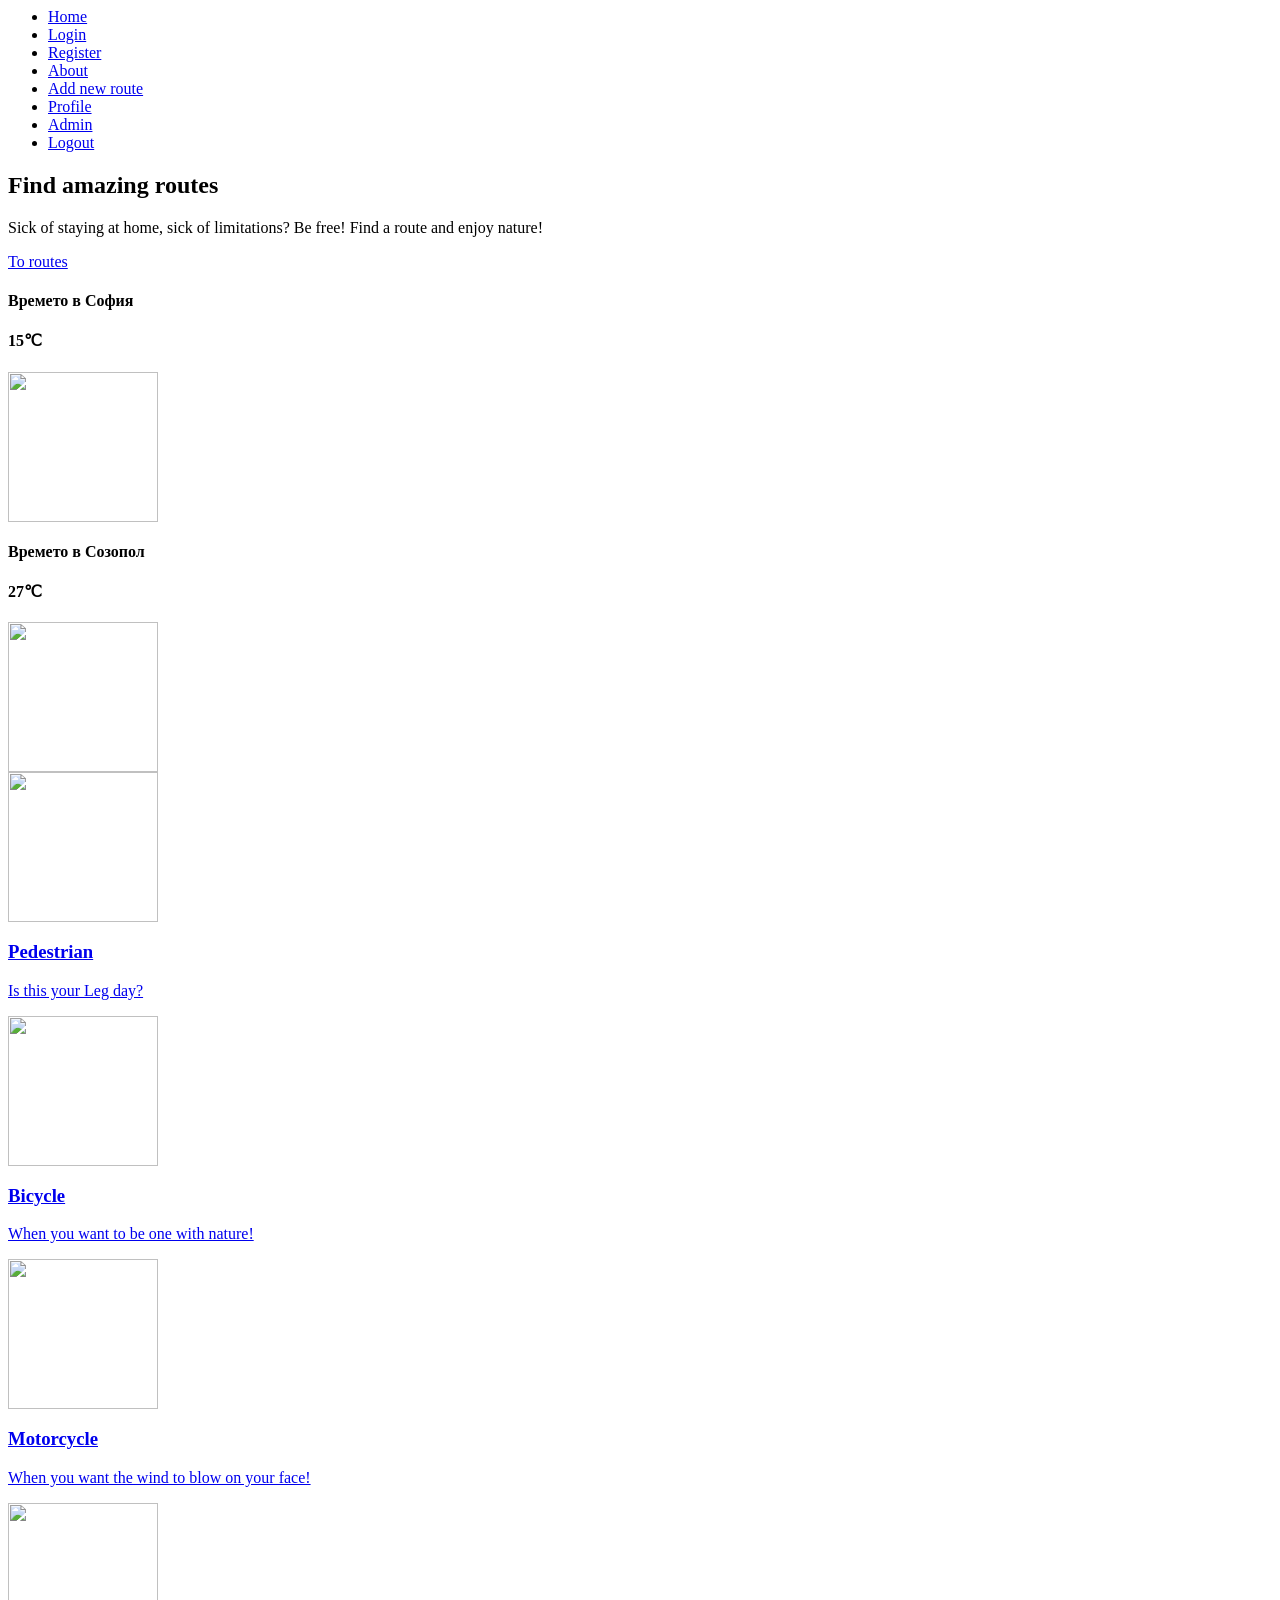
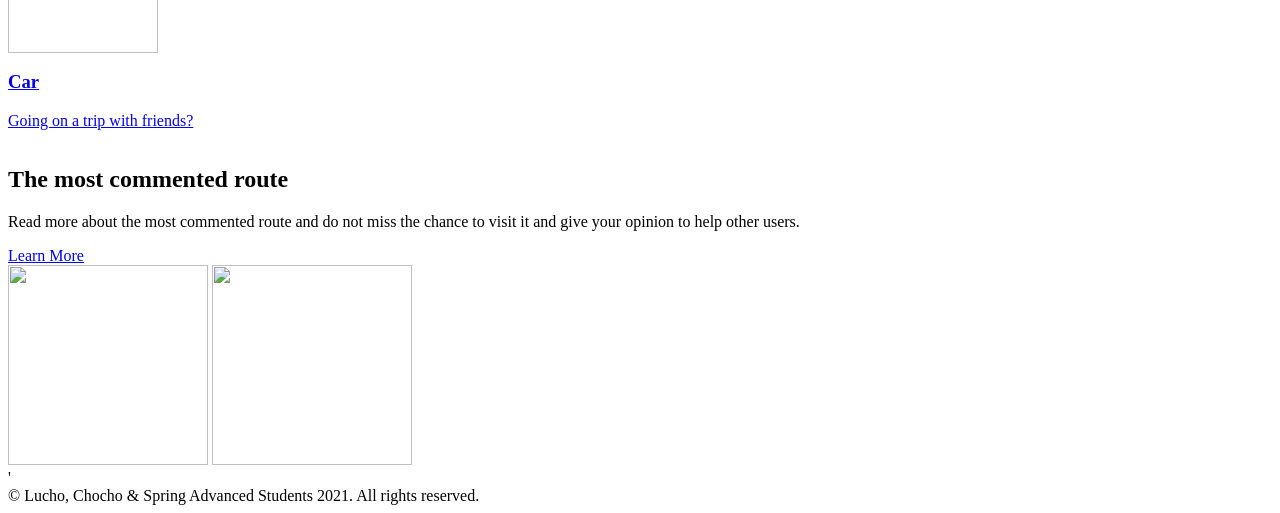
==== Pathfinder/src/main/resources/templates/index.html @ 438b9490 "Added templates and packaging" ====
<html lang="en"
      xmlns:th="http://www.thymeleaf.org">

<head>
    <meta charset="UTF-8"/>
    <meta name="viewport" content="width=device-width, initial-scale=1.0"/>
    <title>Pathfinder</title>
    <link rel="stylesheet" href="/css/bootstrap.min.css"/>
    <link rel="stylesheet" href="/css/styles.css">
    <link rel="stylesheet" href="/css/mobile.css">
    <link rel="stylesheet" href="https://use.fontawesome.com/releases/v5.15.4/css/all.css"
          integrity="sha384-DyZ88mC6Up2uqS4h/KRgHuoeGwBcD4Ng9SiP4dIRy0EXTlnuz47vAwmeGwVChigm" crossorigin="anonymous">
    <link rel="stylesheet" href="https://unpkg.com/leaflet@1.4.0/dist/leaflet.css"
          integrity="sha512-puBpdR0798OZvTTbP4A8Ix/l+A4dHDD0DGqYW6RQ+9jxkRFclaxxQb/SJAWZfWAkuyeQUytO7+7N4QKrDh+drA=="
          crossorigin=""/>
    <script src="https://unpkg.com/leaflet@1.4.0/dist/leaflet.js"
            integrity="sha512-QVftwZFqvtRNi0ZyCtsznlKSWOStnDORoefr1enyq5mVL4tmKB3S/EnC3rRJcxCPavG10IcrVGSmPh6Qw5lwrg=="
            crossorigin=""></script>
</head>
<body>
<div class="wrapper">
    <!-- Navigation -->
    <header>
    <nav class="main-nav">
        <ul>
                <li>
                    <a href="/">Home</a>
                </li>
                <li>
                    <a href="/">Login</a>
                </li>
                <li>
                    <a href="/">Register</a>
                </li>
                <li>
                    <a href="/">About</a>
                </li>
				<li>
                    <a href="/">Add new route</a>
                </li>
                <li>
                    <a href="/">Profile</a>
                </li>
                <li>
                    <a href="/">Admin</a>
                </li>
                <li>
                    <a href="/">Logout</a>
                </li>
        </ul>
    </nav>
</header>
    <!-- Top Container -->
    <section class="top-container">
        <div class="showcase">
            <h1>Find amazing routes</h1>
            <p>Sick of staying at home, sick of limitations? Be free! Find a route and enjoy nature!</p>
            <a href="/routes" class="btn">To routes</a>
        </div>
        <div class="top-box top-box-a">
            <h4>Времето в София</h4>
            <h4><span id="box-a-temp">15</span><span>&#8451;</span></h4>
            <img id="box-a-img" src="/images/sun.png" height="150px" alt="">
        </div>
        <div class="top-box top-box-b">
            <h4>Времето в Созопол</h4>
            <h4><span id="box-b-temp">27</span><span>&#8451;</span></h4>
            <img id="box-b-img" src="/images/cloudy.png" height="150px" alt="">
        </div>
    </section>

    <!-- Boxes Section -->
    <section class="boxes">
        <a href="/" class="main-btn" >
            <div class="box">
                <img src="/images/pedestrian.png" height="150px" alt="">
                <h3>Pedestrian</h3>
                <p>Is this your Leg day?</p>
            </div>
        </a>
        <a href="/" class="main-btn" >
            <div class="box">
                <img src="/images/bicycle.png" height="150px" alt="">
                <h3>Bicycle</h3>
                <p>When you want to be one with nature!</p>
            </div>
        </a>
        <a href="/" class="main-btn" >
            <div class="box">
                <img src="/images/motorcycle.png" height="150px" alt="">
                <h3>Motorcycle</h3>
                <p>When you want the wind to blow on your face!</p>
            </div>
        </a>
        <a href="/" class="main-btn" >
            <div class="box">
                <img src="/images/car.png" height="150px" alt="">
                <h3>Car</h3>
                <p>Going on a trip with friends?</p>
            </div>
        </a>
    </section>

    <!-- Info Section -->
    <section class="road">
        <img src="/images/most-commented.jpg" alt="">
        <div>
            <h2>The most commented route</h2>
            <p>Read more about the most commented route and do not miss the
                chance to visit it and give your opinion to help other users.</p>
            <a href="/" class="btn">Learn More</a>
        </div>
    </section>

    <!-- Portfolio -->
    <section class="gallery">
        <img src="http://res.cloudinary.com/ch-cloud/image/upload/v1630583467/koncyanx4gqwzt9vxgx4.jpg" width="200px" height="200px" alt="">
        <img src="http://res.cloudinary.com/ch-cloud/image/upload/v1630582448/oowojgn4lagybkvv20jb.jpg" width="200px" height="200px" alt="">
    </section>

    <!-- <script th:src="@{/js/weather.js}"></script> -->
</div>
<!-- Wrapper Ends -->'

<footer class="footer bg-blur rounded">
    <div class="container-fluid text-center">
        <div class="h5 text-white">
            &copy; Lucho, Chocho & Spring Advanced Students 2021. All rights reserved.
        </div>
    </div>
</footer>
</body>

</html>
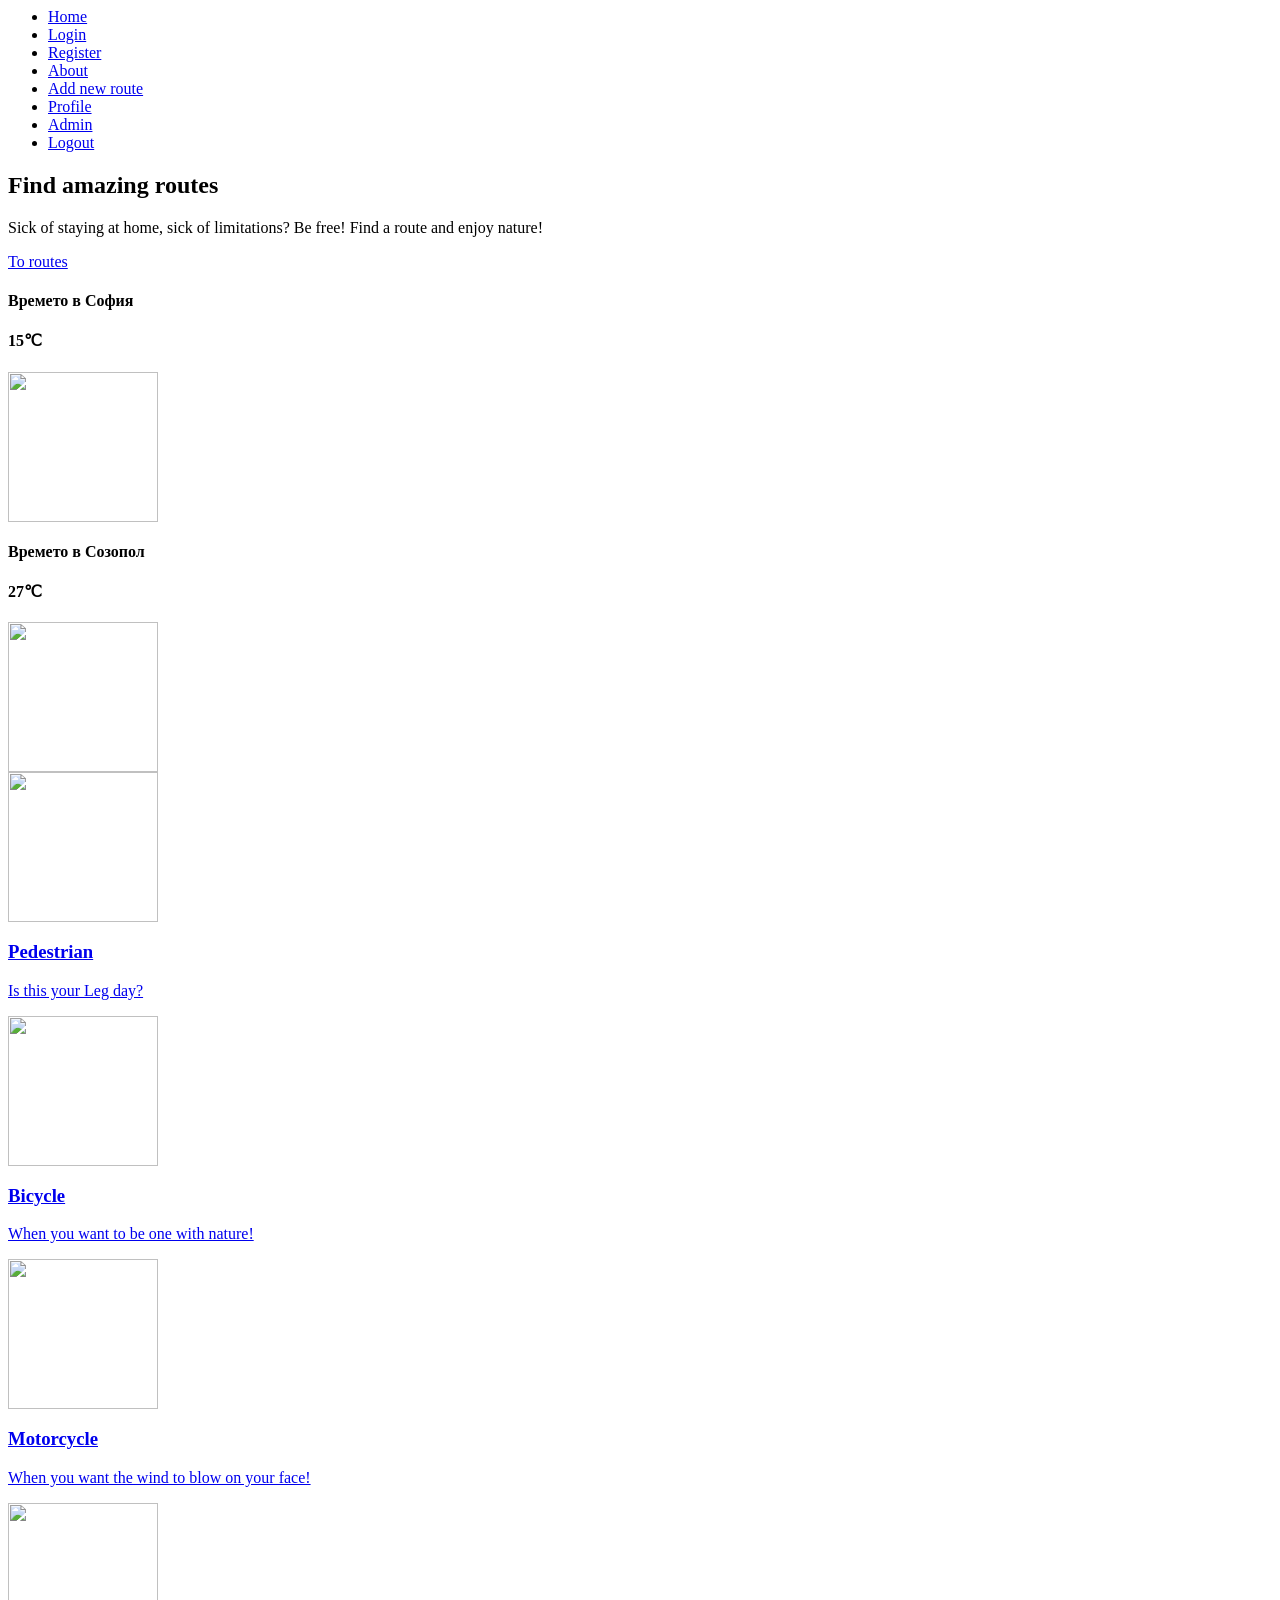
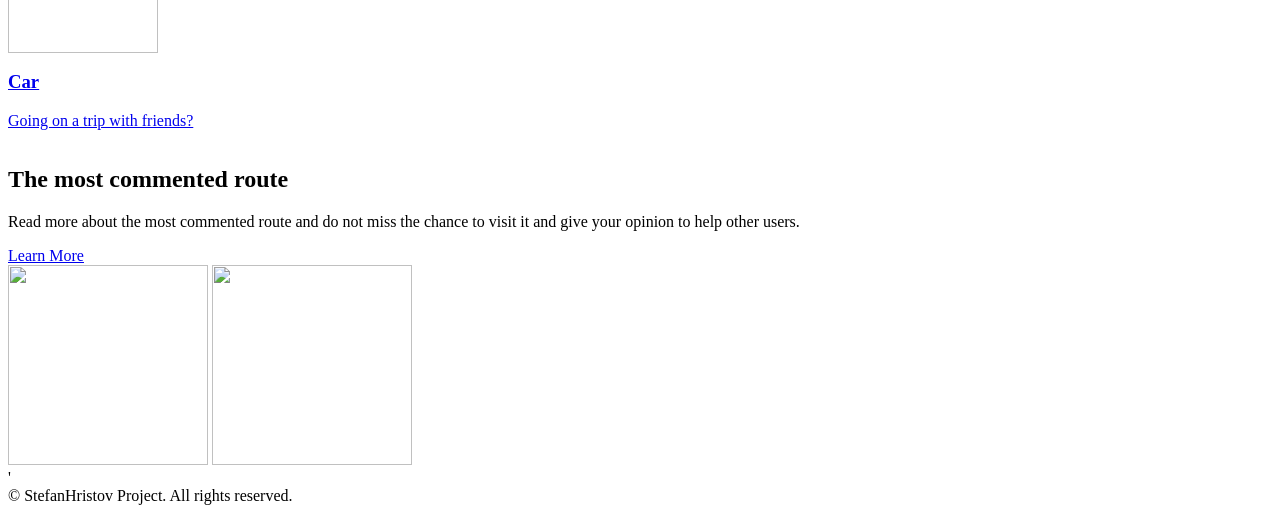
==== commit 2c05d0b7: "Data integrated." ====
--- a/Pathfinder/src/main/resources/templates/index.html
+++ b/Pathfinder/src/main/resources/templates/index.html
@@ -125,7 +125,7 @@
 <footer class="footer bg-blur rounded">
     <div class="container-fluid text-center">
         <div class="h5 text-white">
-            &copy; Lucho, Chocho & Spring Advanced Students 2021. All rights reserved.
+            &copy; StefanHristov Project. All rights reserved.
         </div>
     </div>
 </footer>
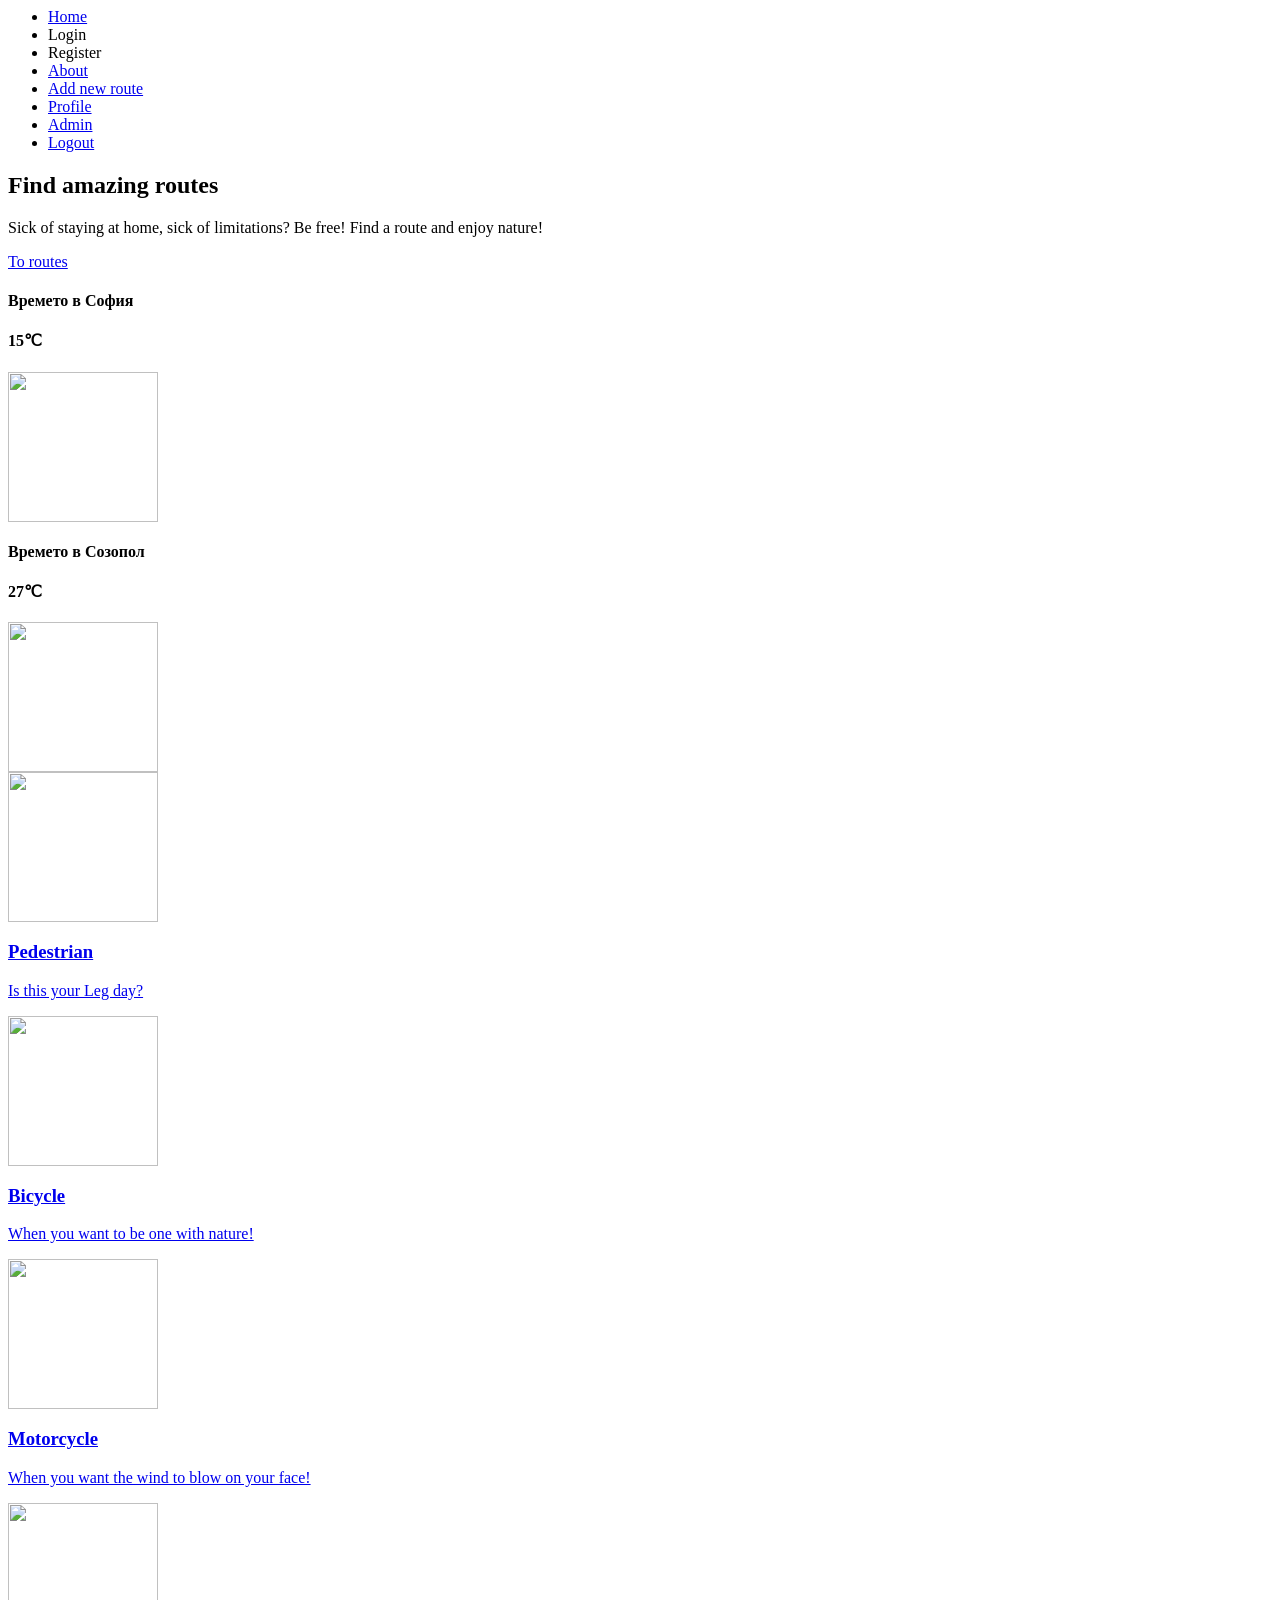
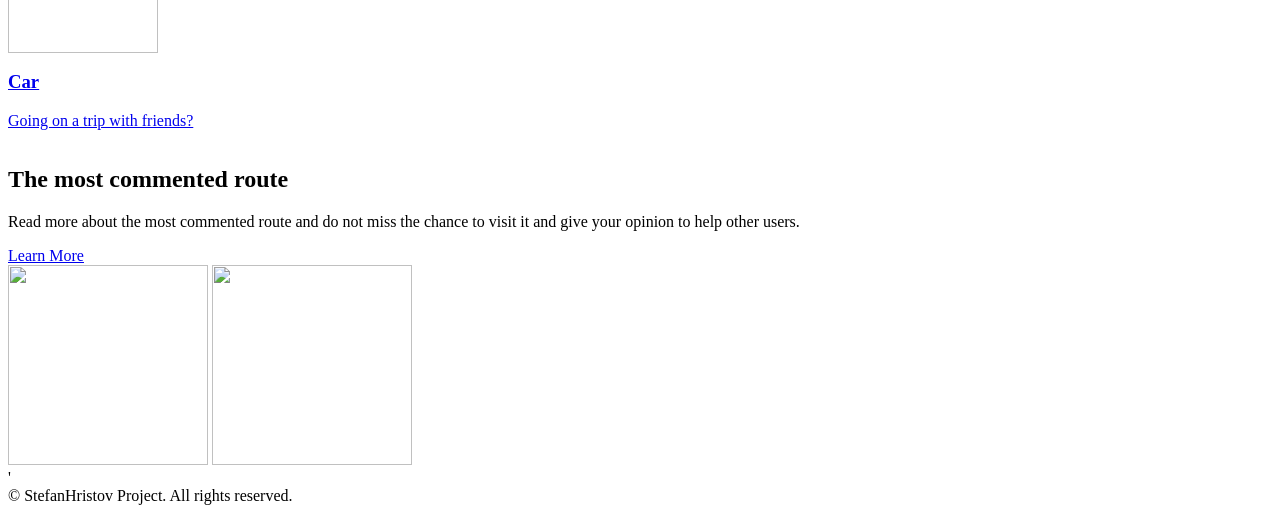
==== commit 45296cc6: "Connecting few controllers." ====
--- a/Pathfinder/src/main/resources/templates/index.html
+++ b/Pathfinder/src/main/resources/templates/index.html
@@ -27,10 +27,10 @@
                     <a href="/">Home</a>
                 </li>
                 <li>
-                    <a href="/">Login</a>
+                    <a th:href="@{/users/login}">Login</a>
                 </li>
                 <li>
-                    <a href="/">Register</a>
+                    <a th:href="@{/users/register}">Register</a>
                 </li>
                 <li>
                     <a href="/">About</a>
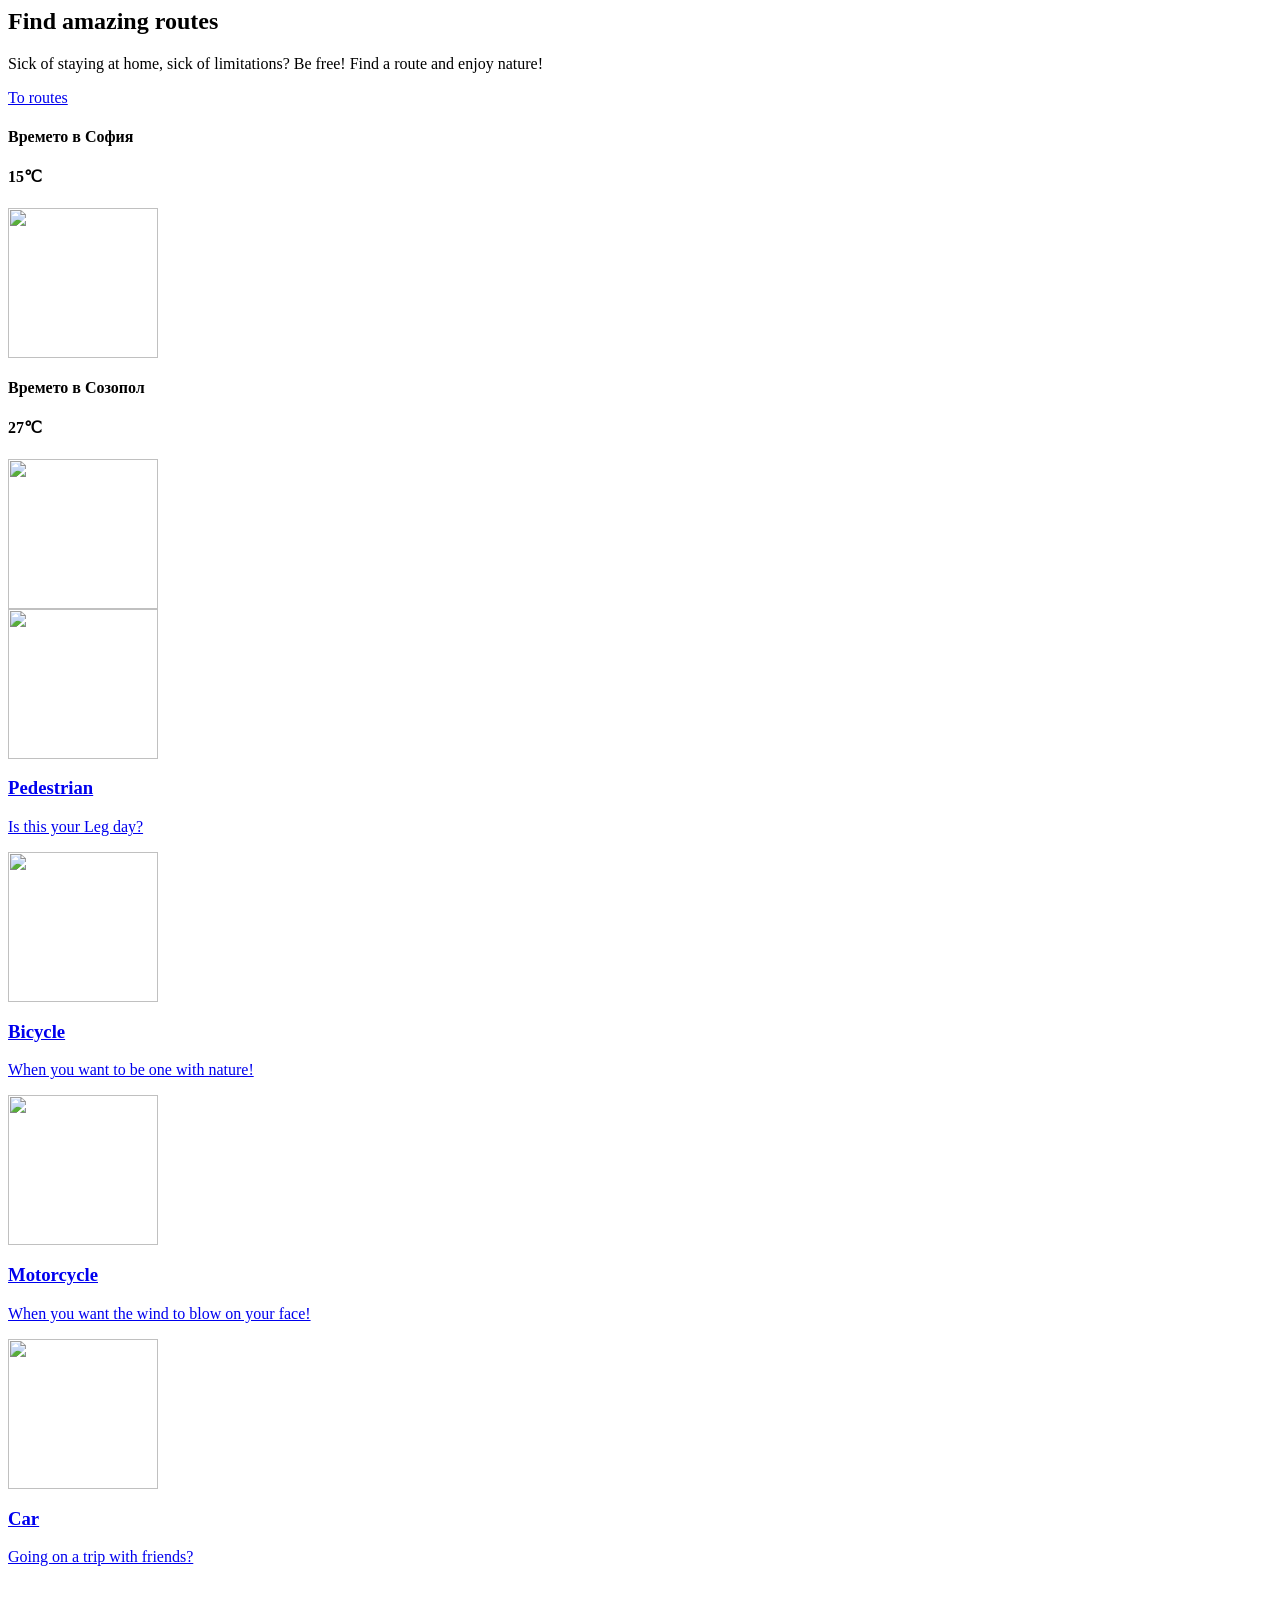
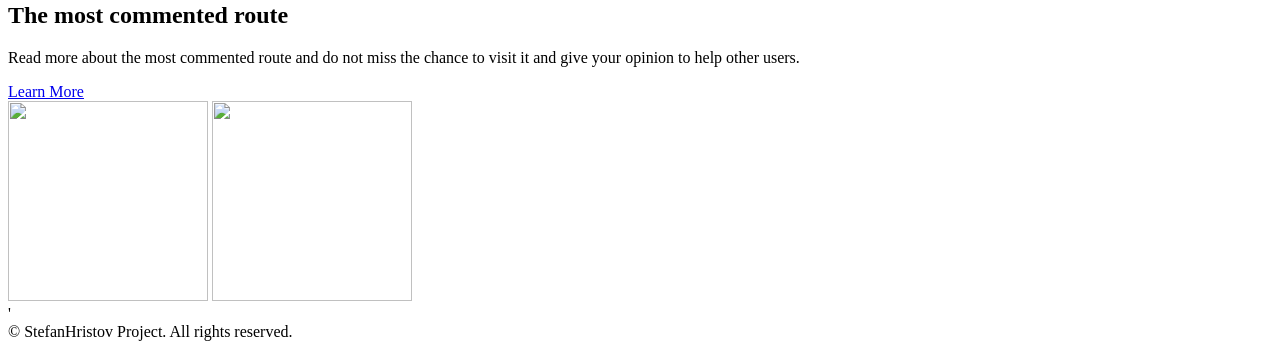
==== commit 37469f4b: "Added few fragments and functionality." ====
--- a/Pathfinder/src/main/resources/templates/index.html
+++ b/Pathfinder/src/main/resources/templates/index.html
@@ -20,36 +20,7 @@
 <body>
 <div class="wrapper">
     <!-- Navigation -->
-    <header>
-    <nav class="main-nav">
-        <ul>
-                <li>
-                    <a href="/">Home</a>
-                </li>
-                <li>
-                    <a th:href="@{/users/login}">Login</a>
-                </li>
-                <li>
-                    <a th:href="@{/users/register}">Register</a>
-                </li>
-                <li>
-                    <a href="/">About</a>
-                </li>
-				<li>
-                    <a href="/">Add new route</a>
-                </li>
-                <li>
-                    <a href="/">Profile</a>
-                </li>
-                <li>
-                    <a href="/">Admin</a>
-                </li>
-                <li>
-                    <a href="/">Logout</a>
-                </li>
-        </ul>
-    </nav>
-</header>
+    <div th:replace="~{fragments/navigation}"></div>
     <!-- Top Container -->
     <section class="top-container">
         <div class="showcase">
@@ -71,28 +42,28 @@
 
     <!-- Boxes Section -->
     <section class="boxes">
-        <a href="/" class="main-btn" >
+        <a href="/" class="main-btn">
             <div class="box">
                 <img src="/images/pedestrian.png" height="150px" alt="">
                 <h3>Pedestrian</h3>
                 <p>Is this your Leg day?</p>
             </div>
         </a>
-        <a href="/" class="main-btn" >
+        <a href="/" class="main-btn">
             <div class="box">
                 <img src="/images/bicycle.png" height="150px" alt="">
                 <h3>Bicycle</h3>
                 <p>When you want to be one with nature!</p>
             </div>
         </a>
-        <a href="/" class="main-btn" >
+        <a href="/" class="main-btn">
             <div class="box">
                 <img src="/images/motorcycle.png" height="150px" alt="">
                 <h3>Motorcycle</h3>
                 <p>When you want the wind to blow on your face!</p>
             </div>
         </a>
-        <a href="/" class="main-btn" >
+        <a href="/" class="main-btn">
             <div class="box">
                 <img src="/images/car.png" height="150px" alt="">
                 <h3>Car</h3>
@@ -114,14 +85,15 @@
 
     <!-- Portfolio -->
     <section class="gallery">
-        <img src="http://res.cloudinary.com/ch-cloud/image/upload/v1630583467/koncyanx4gqwzt9vxgx4.jpg" width="200px" height="200px" alt="">
-        <img src="http://res.cloudinary.com/ch-cloud/image/upload/v1630582448/oowojgn4lagybkvv20jb.jpg" width="200px" height="200px" alt="">
+        <img src="http://res.cloudinary.com/ch-cloud/image/upload/v1630583467/koncyanx4gqwzt9vxgx4.jpg" width="200px"
+             height="200px" alt="">
+        <img src="http://res.cloudinary.com/ch-cloud/image/upload/v1630582448/oowojgn4lagybkvv20jb.jpg" width="200px"
+             height="200px" alt="">
     </section>
 
     <!-- <script th:src="@{/js/weather.js}"></script> -->
 </div>
 <!-- Wrapper Ends -->'
-
 <footer class="footer bg-blur rounded">
     <div class="container-fluid text-center">
         <div class="h5 text-white">
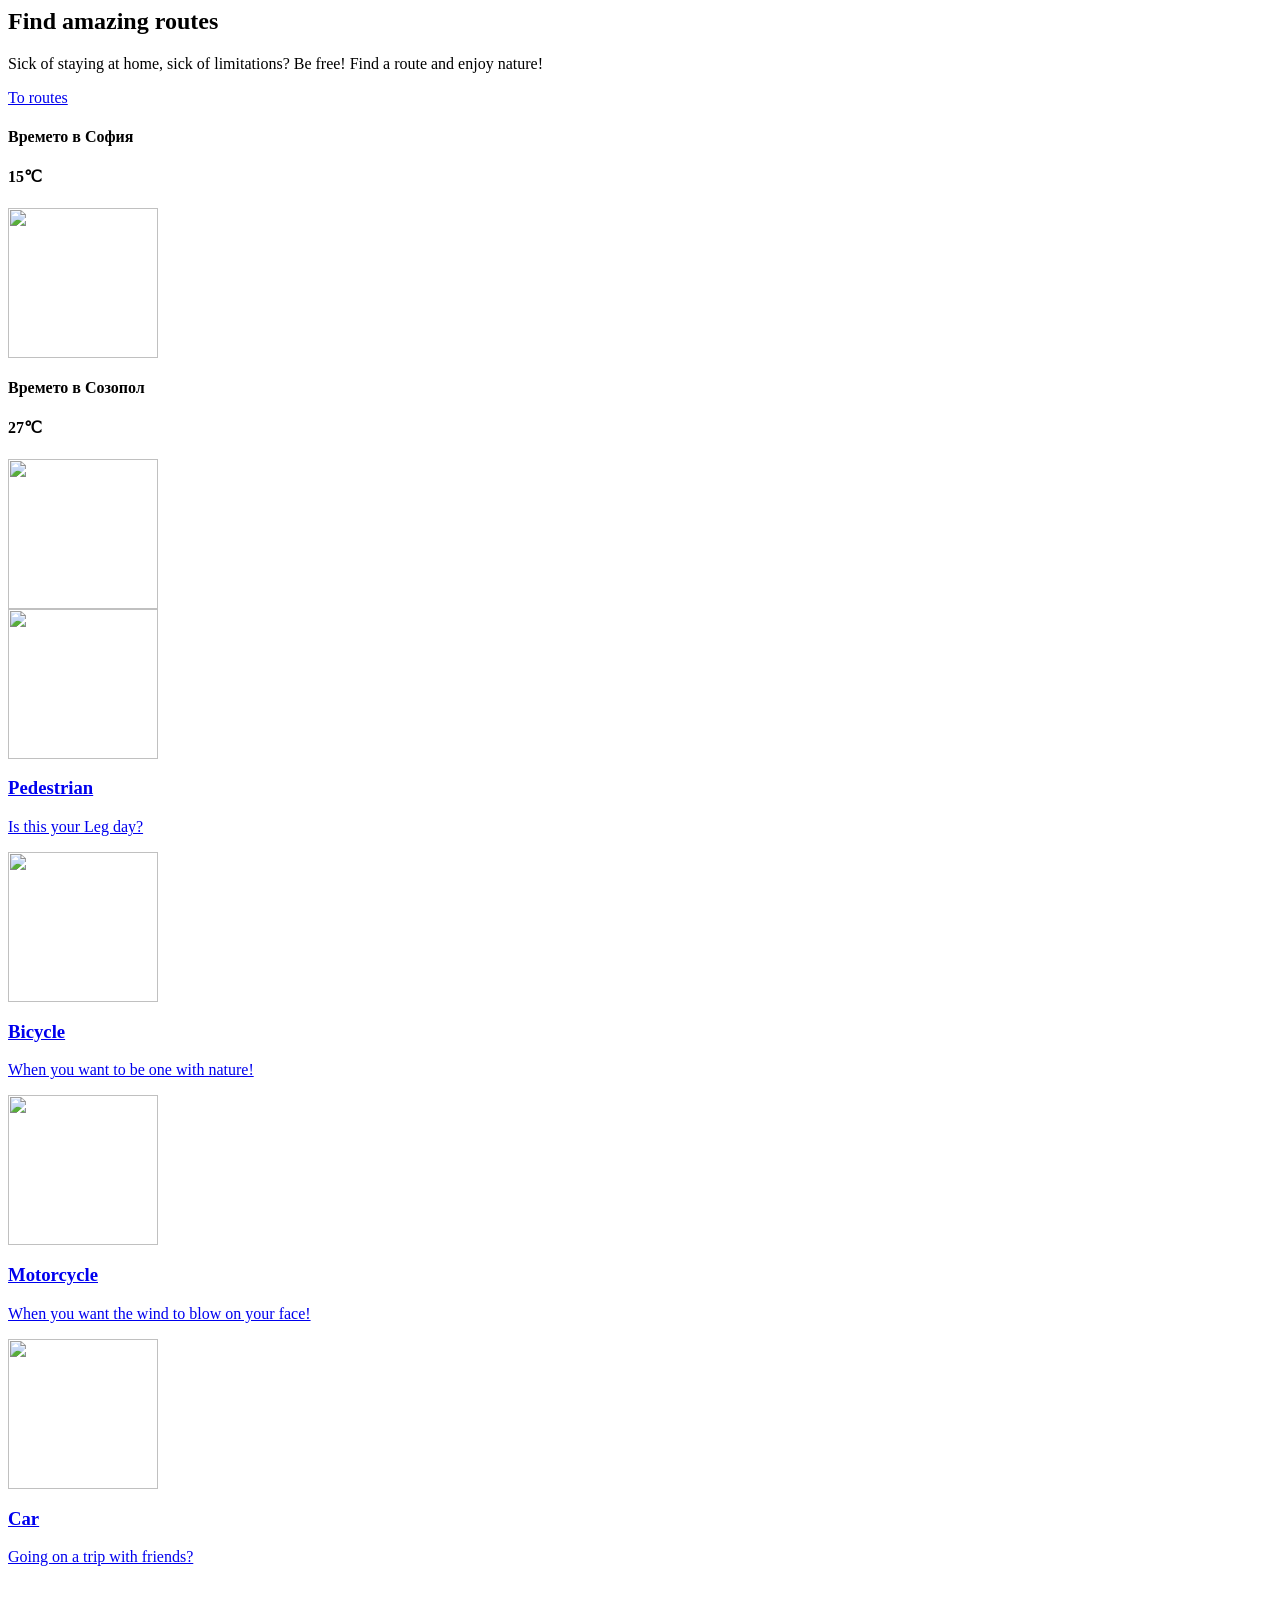
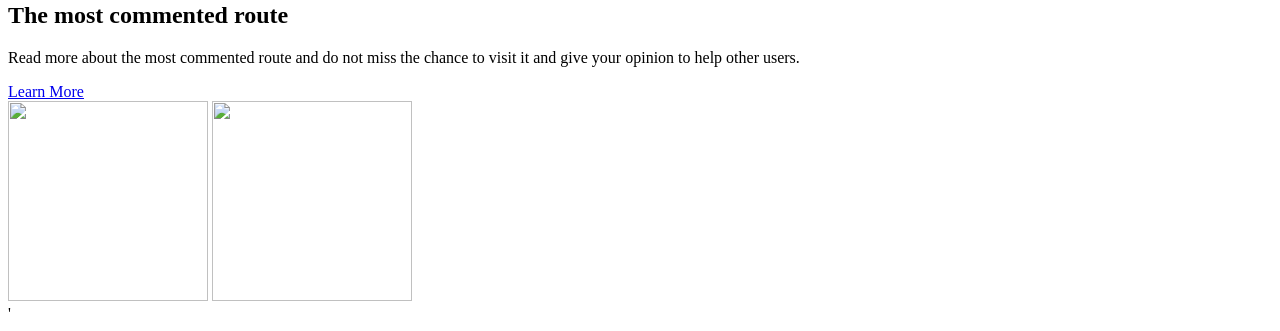
==== commit 683b6542: "Added few fragments and functionality." ====
--- a/Pathfinder/src/main/resources/templates/index.html
+++ b/Pathfinder/src/main/resources/templates/index.html
@@ -94,13 +94,6 @@
     <!-- <script th:src="@{/js/weather.js}"></script> -->
 </div>
 <!-- Wrapper Ends -->'
-<footer class="footer bg-blur rounded">
-    <div class="container-fluid text-center">
-        <div class="h5 text-white">
-            &copy; StefanHristov Project. All rights reserved.
-        </div>
-    </div>
-</footer>
+<footer th:replace="~{fragments/footer.html}"></footer>
 </body>
-
 </html>
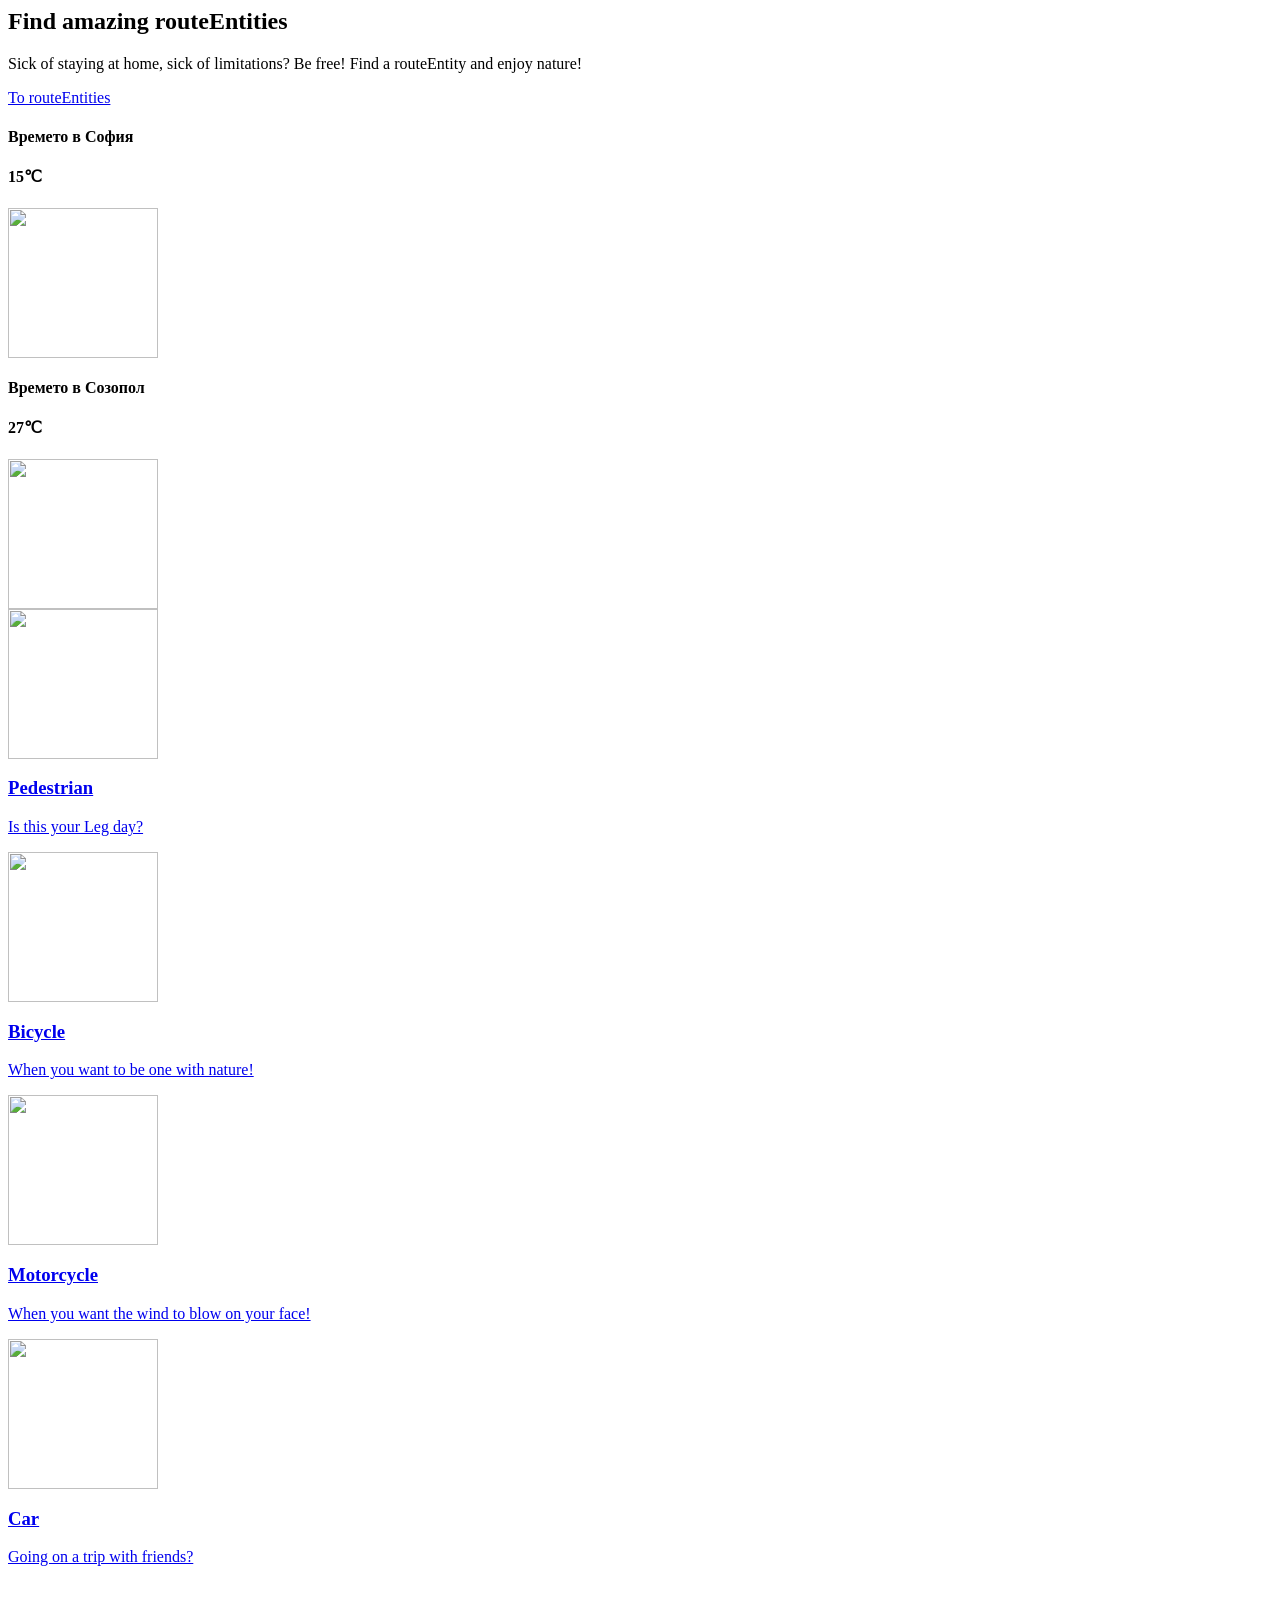
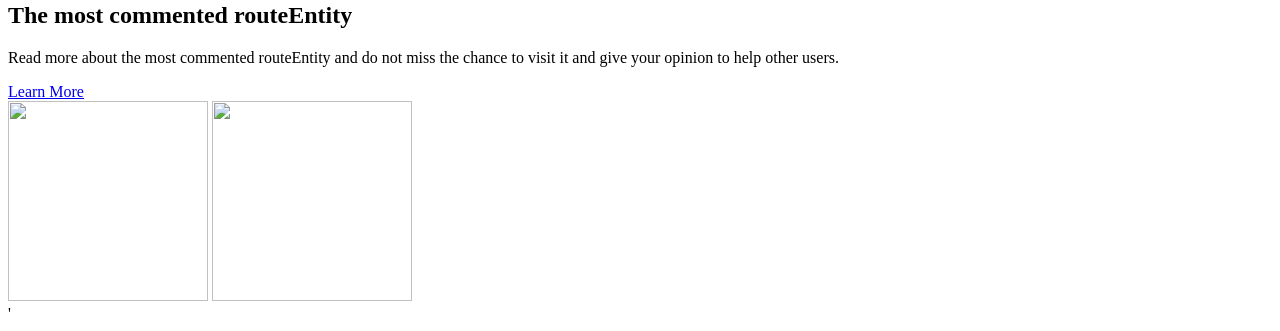
==== commit 9c08d57b: "Refactoring and added Spring Security." ====
--- a/Pathfinder/src/main/resources/templates/index.html
+++ b/Pathfinder/src/main/resources/templates/index.html
@@ -24,9 +24,9 @@
     <!-- Top Container -->
     <section class="top-container">
         <div class="showcase">
-            <h1>Find amazing routes</h1>
-            <p>Sick of staying at home, sick of limitations? Be free! Find a route and enjoy nature!</p>
-            <a href="/routes" class="btn">To routes</a>
+            <h1>Find amazing routeEntities</h1>
+            <p>Sick of staying at home, sick of limitations? Be free! Find a routeEntity and enjoy nature!</p>
+            <a href="/routeEntities" class="btn">To routeEntities</a>
         </div>
         <div class="top-box top-box-a">
             <h4>Времето в София</h4>
@@ -76,8 +76,8 @@
     <section class="road">
         <img src="/images/most-commented.jpg" alt="">
         <div>
-            <h2>The most commented route</h2>
-            <p>Read more about the most commented route and do not miss the
+            <h2>The most commented routeEntity</h2>
+            <p>Read more about the most commented routeEntity and do not miss the
                 chance to visit it and give your opinion to help other users.</p>
             <a href="/" class="btn">Learn More</a>
         </div>
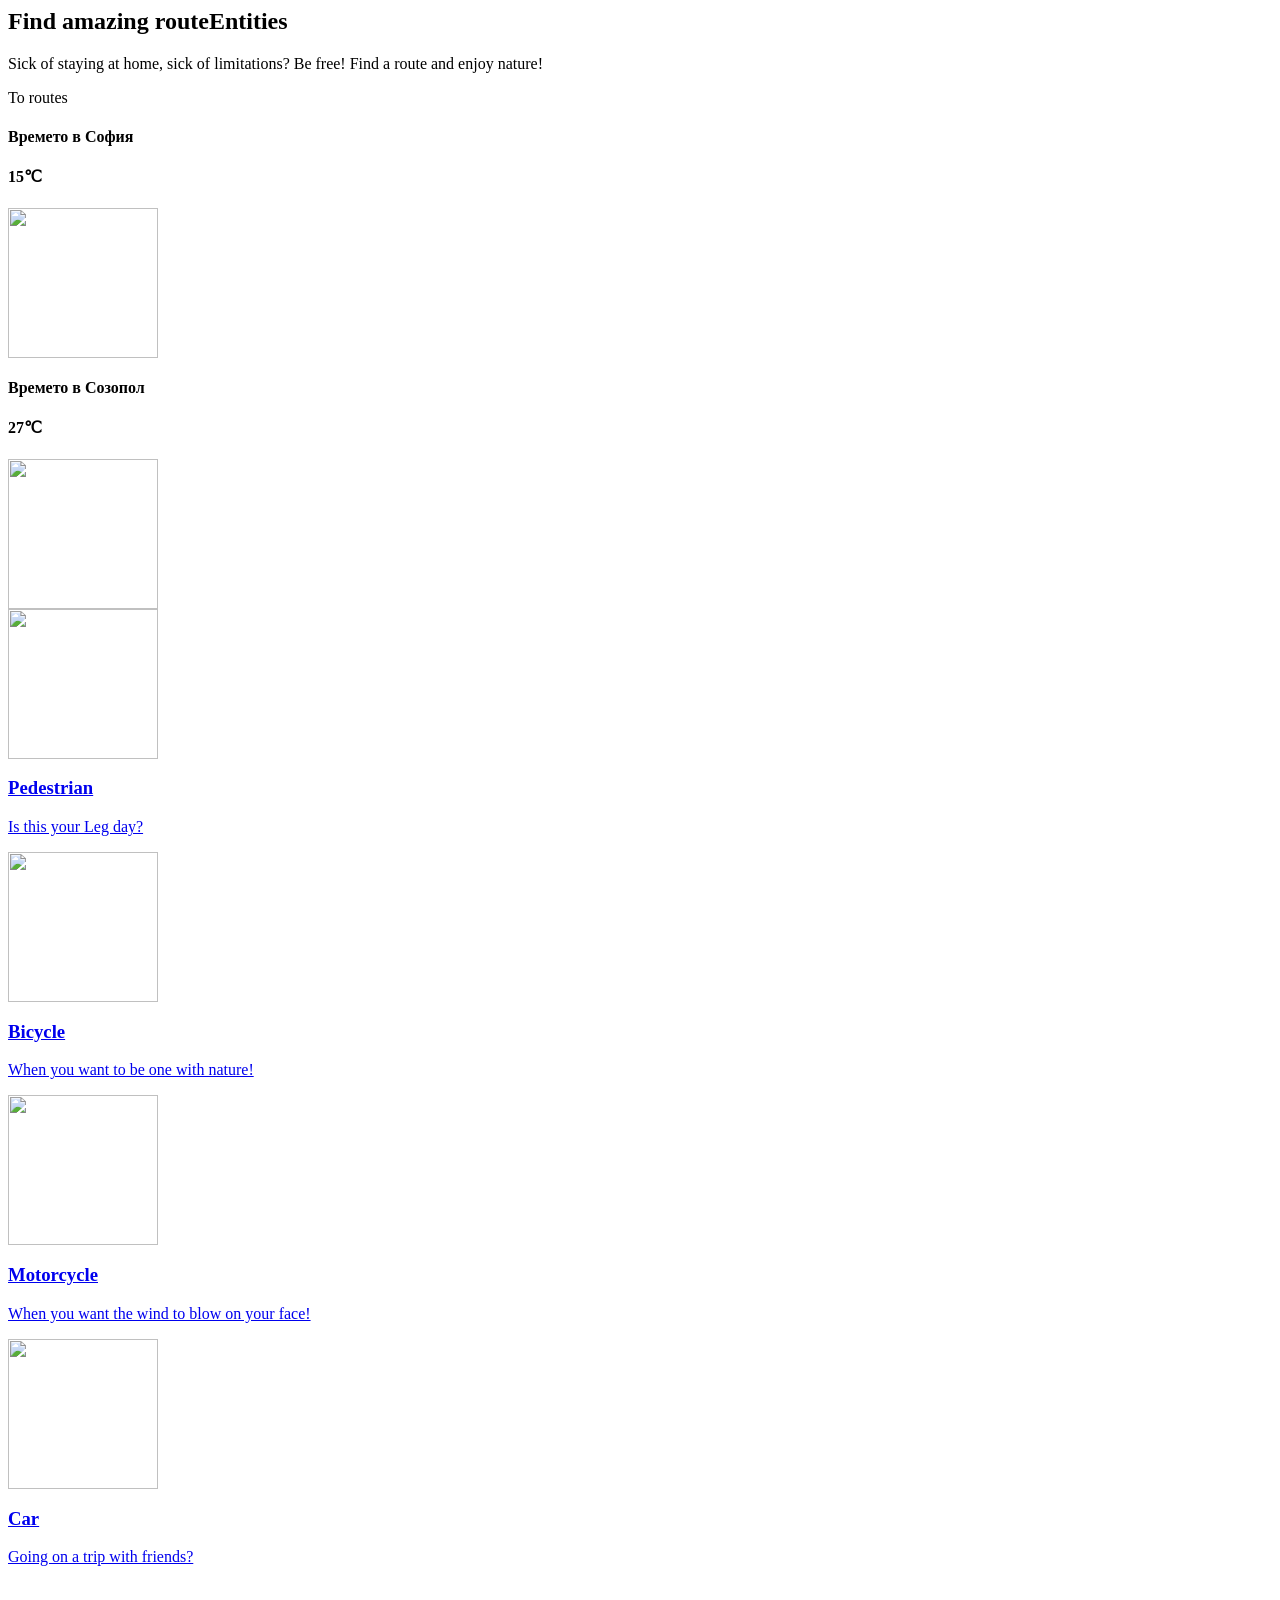
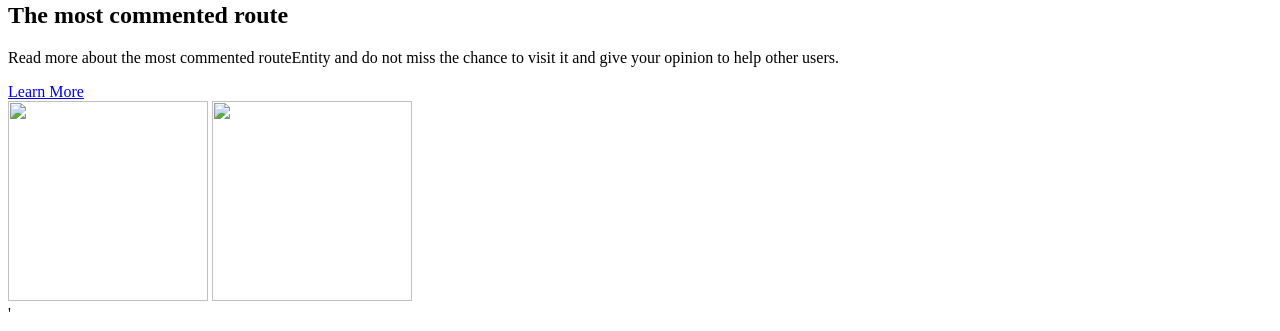
==== commit b84f7392: "Refactoring and added Spring Security." ====
--- a/Pathfinder/src/main/resources/templates/index.html
+++ b/Pathfinder/src/main/resources/templates/index.html
@@ -25,8 +25,8 @@
     <section class="top-container">
         <div class="showcase">
             <h1>Find amazing routeEntities</h1>
-            <p>Sick of staying at home, sick of limitations? Be free! Find a routeEntity and enjoy nature!</p>
-            <a href="/routeEntities" class="btn">To routeEntities</a>
+            <p>Sick of staying at home, sick of limitations? Be free! Find a route and enjoy nature!</p>
+            <a th:href="@{/routes}" class="btn">To routes</a>
         </div>
         <div class="top-box top-box-a">
             <h4>Времето в София</h4>
@@ -76,7 +76,7 @@
     <section class="road">
         <img src="/images/most-commented.jpg" alt="">
         <div>
-            <h2>The most commented routeEntity</h2>
+            <h2>The most commented route</h2>
             <p>Read more about the most commented routeEntity and do not miss the
                 chance to visit it and give your opinion to help other users.</p>
             <a href="/" class="btn">Learn More</a>
